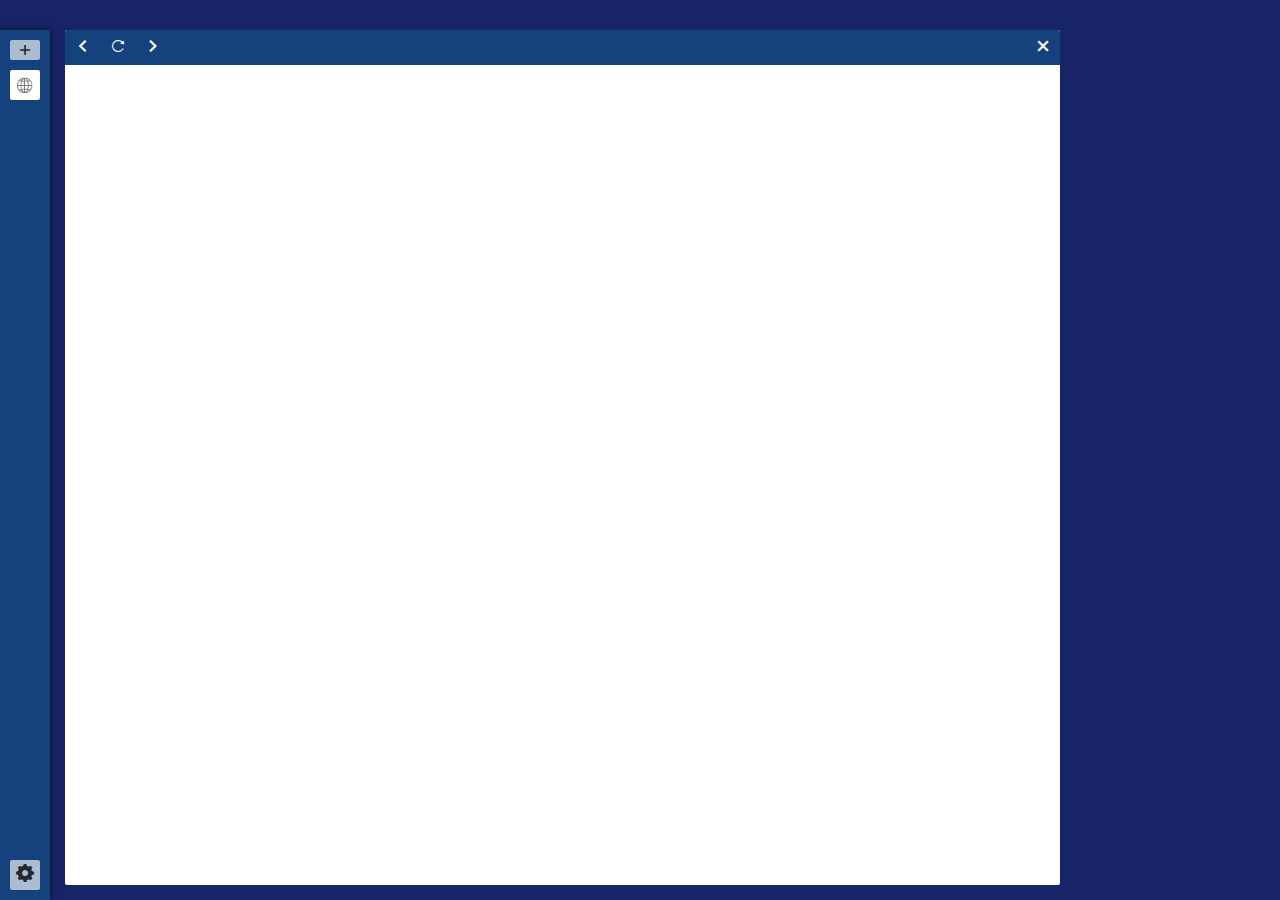
==== src/renderer/index.html @ b293ebb9 "Updates to UI" ====
<!DOCTYPE html>
<html lang="en">
<head>
    <meta charset="UTF-8">
    <meta name="viewport" content="width=device-width, initial-scale=1.0">
    <title>Project Multiview</title>
    <link rel="stylesheet" href="scaffold.css"/>
    <link rel="stylesheet" href="assets/iconmonstr-iconic/css/iconmonstr-iconic-font.min.css"/>
</head>
<body>
    <div class="appOuter">
        <div class="titlebar">
            <frame-controls></frame-controls>
        </div>
        <div class="tabbar">
            <button id="AddTabBtn" class="addbtn"><i class="im im-plus"></i></button>
            <div id="TabList" class="tablist">
                <template><div class="tab"><img src="assets/images/favicon_default.png"/></div></template>
            </div>
            <button class="settings"><i class="im im-gear"></i></button>
        </div>
        <div id="ContentContainer" class="container">
            <template><!--
                --><resize-window>
                    <browser-window></browser-window>
                </resize-window><!--
            --></template>
        </div>
    </div>
    <script src="plugins/nanotabs.js"></script>
    <script type="module" src="renderer.js"></script>
</body>
</html>
---- src/renderer/scaffold.css ----
html, body {
    margin: 0;
    padding: 0;
    font-family: 'Segoe UI', Tahoma, Geneva, Verdana, sans-serif;
    scroll-behavior: smooth;
}

.appOuter {
    display: grid;
    grid-template-columns: 50px auto;
    grid-template-rows: 30px auto;
    grid-template-areas: 
        "titlebar titlebar"
        "sidebar windows";

    width: 100vw;
    height: 100vh;
    background: #172467;
}
    .titlebar {
        grid-area: titlebar;
        -webkit-app-region: drag;
        -webkit-user-select: none;
        z-index: 500;
    }
    .tabbar {
        grid-area: sidebar;
        display: flex;
        flex-direction: column;
        padding: 10px;
        z-index: 501;
        border-radius: 0px 2px 0px 0px;
        background-color: #15427D;
        box-shadow: 0px 0px 7px rgba(0, 0, 0, 0.50);
    }
    .tabbar > .tablist {
        flex: auto;
    }
        .tablist div.tab {
            width: 30px;
            height: 30px;
            border: none;
            padding: 0;
            border-radius: 2px;
            background: rgba(255, 255, 255, 0.65);
            transition: background 0.25s;
            outline: none;
        }
            .tablist div.tab > img {
                width: 16px;
                height: 16px;
                margin: 7px;
            }

            .tablist  div.tab[aria-selected=true] {
                background: rgba(255, 255, 255);
            }

        .tablist div.tab + div.tab {
            margin-top: 10px;
        }


    .tabbar > .addbtn {
        width: 30px;
        height: 20px;
        border: none;
        padding: 0;
        border-radius: 2px;
        background: rgba(255, 255, 255, 0.65);
        transition: background 0.25s;
        outline: none;
        margin-bottom: 10px;
        color: rgba(0, 0, 0, 0.8);
        cursor: pointer;
    }
        .tabbar > .addbtn:hover{
            background: #5FDC5D;
            color: #000;
        }
        .tabbar > .addbtn > i {
            font-size: 10px;
        }

        .tabbar > .settings {
            margin-top: 10px;                
            width: 30px;
            height: 30px;
            border: none;
            border-radius: 2px;
            background: rgba(255, 255, 255, 0.65);
            transition: background 0.25s, color 0.25s;
            outline: none;
            color: rgba(0, 0, 0, 0.8);
            cursor: pointer;
            padding: 0;
        }
            .tabbar > .settings > i {
                font-size: 18px;
            }
            .settings:hover { 
                background: rgba(255, 255, 255);
                color: #000;
            }

    .container {
        grid-area: windows;
        overflow: overlay;
        overflow-y: hidden;
        white-space: nowrap;
        padding: 0px 15px 15px 15px;
    }  
        .container resize-window {
            outline: none;
            display: inline-block;
            height: 100%;        
        }
            .container resize-window + resize-window {
                margin-left: 5px;
            }

            .container resize-window:last-of-type{
                margin-right: 500px;
            }

            .container resize-window browser-window {
                height:100%;
            }

        .container::-webkit-scrollbar {
            height: 8px;
        }
        
        .container::-webkit-scrollbar-thumb {
            opacity: 0.5;
            background: rgba(255, 255, 255, 0.2);
            transition: background 0.5s;
        }
            .container::-webkit-scrollbar-thumb:hover {
                background: rgba(255, 255, 255, 0.8); 
            }
---- src/renderer/assets/iconmonstr-iconic/css/iconmonstr-iconic-font.min.css ----
/*!
 * iconmonstr iconic font v1.3.0
 * Created by Alexander Kahlkopf - http://iconmonstr.com - @iconmonstr
 * License - http://iconmonstr.com/license
 */@font-face{font-family:iconmonstr-iconic-font;src:url(../fonts/iconmonstr-iconic-font.woff2?v=1.3.0) format('woff2'),url(../fonts/iconmonstr-iconic-font.woff?v=1.3.0) format('woff'),url(../fonts/iconmonstr-iconic-font.ttf?v=1.3.0) format('truetype')}.im{display:inline-block;font:normal normal normal 24px/1 'iconmonstr-iconic-font';text-rendering:auto;-webkit-font-smoothing:antialiased;-moz-osx-font-smoothing:grayscale}.im-angle-right:before{content:'\e001'}.im-angle-left:before{content:'\e002'}.im-angle-down:before{content:'\e003'}.im-angle-up:before{content:'\e004'}.im-angle-right-circle:before{content:'\e005'}.im-angle-left-circle:before{content:'\e006'}.im-angle-down-circle:before{content:'\e007'}.im-angle-up-circle:before{content:'\e008'}.im-arrow-right:before{content:'\e009'}.im-arrow-left:before{content:'\e00a'}.im-arrow-down:before{content:'\e00b'}.im-arrow-up:before{content:'\e00c'}.im-arrow-right-circle:before{content:'\e00d'}.im-arrow-left-circle:before{content:'\e00e'}.im-arrow-down-circle:before{content:'\e00f'}.im-arrow-up-circle:before{content:'\e010'}.im-care-right:before{content:'\e011'}.im-care-left:before{content:'\e012'}.im-care-down:before{content:'\e013'}.im-care-up:before{content:'\e014'}.im-forbidden:before{content:'\e015'}.im-printer:before{content:'\e016'}.im-menu:before{content:'\e017'}.im-menu-list:before{content:'\e018'}.im-quote-left:before{content:'\e019'}.im-quote-right:before{content:'\e01a'}.im-bell:before{content:'\e01b'}.im-bell-off:before{content:'\e01c'}.im-bookmark:before{content:'\e01d'}.im-briefcase:before{content:'\e01e'}.im-calendar:before{content:'\e01f'}.im-photo-camera:before{content:'\e020'}.im-video-camera:before{content:'\e021'}.im-microphone:before{content:'\e022'}.im-check-mark:before{content:'\e023'}.im-check-mark-circle:before{content:'\e024'}.im-check-square-o:before{content:'\e025'}.im-check-square:before{content:'\e026'}.im-check-square-i:before{content:'\e027'}.im-square-o:before{content:'\e028'}.im-radio-button-circle-o:before{content:'\e029'}.im-radio-button-circle:before{content:'\e02a'}.im-circle-o:before{content:'\e02b'}.im-clock-o:before{content:'\e02c'}.im-cloud:before{content:'\e02d'}.im-cloud-download:before{content:'\e02e'}.im-cloud-upload:before{content:'\e02f'}.im-code:before{content:'\e030'}.im-speech-bubble:before{content:'\e031'}.im-speech-bubble-comment:before{content:'\e032'}.im-speech-bubble-comments:before{content:'\e033'}.im-copy:before{content:'\e034'}.im-credit-card:before{content:'\e035'}.im-crown:before{content:'\e036'}.im-database:before{content:'\e037'}.im-computer:before{content:'\e038'}.im-download:before{content:'\e039'}.im-upload:before{content:'\e03a'}.im-pencil:before{content:'\e03b'}.im-edit-off:before{content:'\e03c'}.im-play:before{content:'\e03d'}.im-pause:before{content:'\e03e'}.im-stop:before{content:'\e03f'}.im-eject:before{content:'\e040'}.im-previous:before{content:'\e041'}.im-next:before{content:'\e042'}.im-loop:before{content:'\e043'}.im-random:before{content:'\e044'}.im-menu-dot-h:before{content:'\e045'}.im-menu-dot-v:before{content:'\e046'}.im-mail:before{content:'\e047'}.im-info:before{content:'\e048'}.im-warning:before{content:'\e049'}.im-question:before{content:'\e04a'}.im-link:before{content:'\e04b'}.im-unlink:before{content:'\e04c'}.im-external-link:before{content:'\e04d'}.im-eye:before{content:'\e04e'}.im-eye-off:before{content:'\e04f'}.im-file:before{content:'\e050'}.im-file-o:before{content:'\e051'}.im-files-o:before{content:'\e052'}.im-video:before{content:'\e053'}.im-audio:before{content:'\e054'}.im-picture-o:before{content:'\e055'}.im-flag:before{content:'\e056'}.im-folder:before{content:'\e057'}.im-folder-open:before{content:'\e058'}.im-smiley-o:before{content:'\e059'}.im-frown-o:before{content:'\e05a'}.im-gear:before{content:'\e05b'}.im-globe:before{content:'\e05c'}.im-heart:before{content:'\e05d'}.im-home:before{content:'\e05e'}.im-inbox:before{content:'\e05f'}.im-key:before{content:'\e060'}.im-lock:before{content:'\e061'}.im-lock-open:before{content:'\e062'}.im-task-o:before{content:'\e063'}.im-filter:before{content:'\e064'}.im-light-bulb:before{content:'\e065'}.im-flash:before{content:'\e066'}.im-map-o:before{content:'\e067'}.im-location:before{content:'\e068'}.im-maximize:before{content:'\e069'}.im-minimize:before{content:'\e06a'}.im-fullscreen:before{content:'\e06b'}.im-mobile:before{content:'\e06c'}.im-phone:before{content:'\e06d'}.im-coin:before{content:'\e06e'}.im-banknote:before{content:'\e06f'}.im-paper-clip:before{content:'\e070'}.im-bar-chart:before{content:'\e071'}.im-plus:before{content:'\e072'}.im-minus:before{content:'\e073'}.im-plus-circle:before{content:'\e074'}.im-minus-circle:before{content:'\e075'}.im-undo:before{content:'\e076'}.im-redo:before{content:'\e077'}.im-rocket:before{content:'\e078'}.im-rss:before{content:'\e079'}.im-magnifier:before{content:'\e07a'}.im-magnifier-plus:before{content:'\e07b'}.im-magnifier-minus:before{content:'\e07c'}.im-share:before{content:'\e07d'}.im-shield:before{content:'\e07e'}.im-shopping-cart:before{content:'\e07f'}.im-sign-in:before{content:'\e080'}.im-sign-out:before{content:'\e081'}.im-spinner:before{content:'\e082'}.im-star:before{content:'\e083'}.im-star-half:before{content:'\e084'}.im-star-o:before{content:'\e085'}.im-sync:before{content:'\e086'}.im-table:before{content:'\e087'}.im-window-o:before{content:'\e088'}.im-windows-o:before{content:'\e089'}.im-thumb-up:before{content:'\e08a'}.im-thumb-down:before{content:'\e08b'}.im-x-mark:before{content:'\e08c'}.im-x-mark-circle:before{content:'\e08d'}.im-trash-can:before{content:'\e08e'}.im-user-male:before{content:'\e08f'}.im-user-female:before{content:'\e090'}.im-user-circle:before{content:'\e091'}.im-users:before{content:'\e092'}.im-volume:before{content:'\e093'}.im-volume-off:before{content:'\e094'}.im-wifi:before{content:'\e095'}.im-tools:before{content:'\e096'}.im-dashboard:before{content:'\e097'}.im-archive:before{content:'\e098'}.im-save:before{content:'\e099'}.im-floppy-disk:before{content:'\e09a'}.im-sitemap:before{content:'\e09b'}.im-toggle:before{content:'\e09c'}.im-tag:before{content:'\e09d'}.im-tags:before{content:'\e09e'}.im-wizard:before{content:'\e09f'}.im-book:before{content:'\e0a0'}.im-fire:before{content:'\e0a1'}.im-id-card:before{content:'\e0a2'}.im-note-o:before{content:'\e0a3'}.im-control-panel:before{content:'\e0a4'}.im-facebook:before{content:'\e0a5'}.im-facebook-like:before{content:'\e0a6'}.im-twitter:before{content:'\e0a7'}.im-amazon:before{content:'\e0a8'}.im-android-os:before{content:'\e0a9'}.im-apple-os:before{content:'\e0aa'}.im-windows-os:before{content:'\e0ab'}.im-linux-os:before{content:'\e0ac'}.im-chrome:before{content:'\e0ad'}.im-ie:before{content:'\e0ae'}.im-edge:before{content:'\e0af'}.im-firefox:before{content:'\e0b0'}.im-safari:before{content:'\e0b1'}.im-opera:before{content:'\e0b2'}.im-behance:before{content:'\e0b3'}.im-blogger:before{content:'\e0b4'}.im-flickr:before{content:'\e0b5'}.im-github:before{content:'\e0b6'}.im-google-plus:before{content:'\e0b7'}.im-instagram:before{content:'\e0b8'}.im-linkedin:before{content:'\e0b9'}.im-pinterest:before{content:'\e0ba'}.im-skype:before{content:'\e0bb'}.im-snapchat:before{content:'\e0bc'}.im-soundcloud:before{content:'\e0bd'}.im-stackoverflow:before{content:'\e0be'}.im-stumbleupon:before{content:'\e0bf'}.im-tumblr:before{content:'\e0c0'}.im-xing:before{content:'\e0c1'}.im-youtube:before{content:'\e0c2'}.im-reddit:before{content:'\e0c3'}.im-vimeo:before{content:'\e0c4'}.im-vk:before{content:'\e0c5'}.im-whatsapp:before{content:'\e0c6'}.im-paypal:before{content:'\e0c7'}.im-twitch:before{content:'\e0c8'}.im-drop:before{content:'\e0c9'}.im-sun:before{content:'\e0ca'}.im-certificate-o:before{content:'\e0cb'}.im-graduation-hat:before{content:'\e0cc'}.im-store:before{content:'\e0cd'}.im-pin:before{content:'\e0ce'}.im-navigation:before{content:'\e0cf'}.im-keyboard:before{content:'\e0d0'}.im-cursor:before{content:'\e0d1'}.im-monitor-o:before{content:'\e0d2'}.im-laptop-o:before{content:'\e0d3'}.im-power:before{content:'\e0d4'}.im-pie-chart:before{content:'\e0d5'}.im-line-chart-up:before{content:'\e0d6'}.im-clock:before{content:'\e0d7'}.im-flip-chart-o:before{content:'\e0d8'}.im-gift:before{content:'\e0d9'}.im-leaf:before{content:'\e0da'}.im-bug:before{content:'\e0db'}.im-coffee:before{content:'\e0dc'}.im-diamond-o:before{content:'\e0dd'}.im-bell-active:before{content:'\e0de'}.im-history:before{content:'\e0df'}.im-gamepad:before{content:'\e0e0'}.im-binoculars:before{content:'\e0e1'}.im-paperplane:before{content:'\e0e2'}.im-wrench:before{content:'\e0e3'}.im-newspaper-o:before{content:'\e0e4'}.im-lifebuoy:before{content:'\e0e5'}.im-fingerprint:before{content:'\e0e6'}.im-date-o:before{content:'\e0e7'}.im-network:before{content:'\e0e8'}.im-target:before{content:'\e0e9'}.im-user-settings:before{content:'\e0ea'}.im-radio:before{content:'\e0eb'}.im-bank:before{content:'\e0ec'}.im-calculator:before{content:'\e0ed'}.im-battery-empty:before{content:'\e0ee'}.im-battery:before{content:'\e0ef'}.im-battery-full:before{content:'\e0f0'}.im-check-mark-circle-o:before{content:'\e0f1'}.im-x-mark-circle-o:before{content:'\e0f2'}.im-cube:before{content:'\e0f3'}.im-cubes:before{content:'\e0f4'}.im-warning-circle:before{content:'\e0f5'}.im-timer:before{content:'\e0f6'}.im-hashtag:before{content:'\e0f7'}.im-pointer:before{content:'\e0f8'}.im-paintbrush:before{content:'\e0f9'}.im-server:before{content:'\e0fa'}.im-car:before{content:'\e0fb'}.im-edit:before{content:'\e0fc'}.im-flask:before{content:'\e0fd'}.im-language:before{content:'\e0fe'}.im-anchor:before{content:'\e0ff'}.im-trophy:before{content:'\e100'}.im-umbrella:before{content:'\e101'}.im-cc-amex:before{content:'\e102'}.im-cc-visa:before{content:'\e103'}.im-cc-mastercard:before{content:'\e104'}.im-cc-paypal:before{content:'\e105'}.im-cc-amazon:before{content:'\e106'}.im-cc-bitcoin:before{content:'\e107'}.im-direction:before{content:'\e108'}.im-gift-card:before{content:'\e109'}.im-newsletter:before{content:'\e10a'}.im-ribbon:before{content:'\e10b'}.im-award:before{content:'\e10c'}.im-first-aid:before{content:'\e10d'}.im-cookie:before{content:'\e10e'}.im-data:before{content:'\e10f'}.im-data-delete:before{content:'\e110'}.im-data-validate:before{content:'\e111'}.im-import:before{content:'\e112'}.im-export:before{content:'\e113'}.im-reset:before{content:'\e114'}.im-radar:before{content:'\e115'}.im-idea:before{content:'\e116'}.im-pizza:before{content:'\e117'}.im-truck:before{content:'\e118'}.im-support:before{content:'\e119'}.im-color-fan:before{content:'\e11a'}.im-layer:before{content:'\e11b'}.im-factory:before{content:'\e11c'}.im-apartment:before{content:'\e11d'}.im-plane:before{content:'\e11e'}.im-headphones:before{content:'\e11f'}.im-megaphone:before{content:'\e120'}.im-folder-add:before{content:'\e121'}.im-barcode:before{content:'\e122'}.im-accessibility:before{content:'\e123'}.im-plugin:before{content:'\e124'}.im-pulse:before{content:'\e125'}.im-spotify:before{content:'\e126'}.im-dribbble:before{content:'\e127'}.im-google-play:before{content:'\e128'}.im-facebook-messenger:before{content:'\e129'}.im-wechat:before{content:'\e12a'}.im-line:before{content:'\e12b'}.im-git:before{content:'\e12c'}
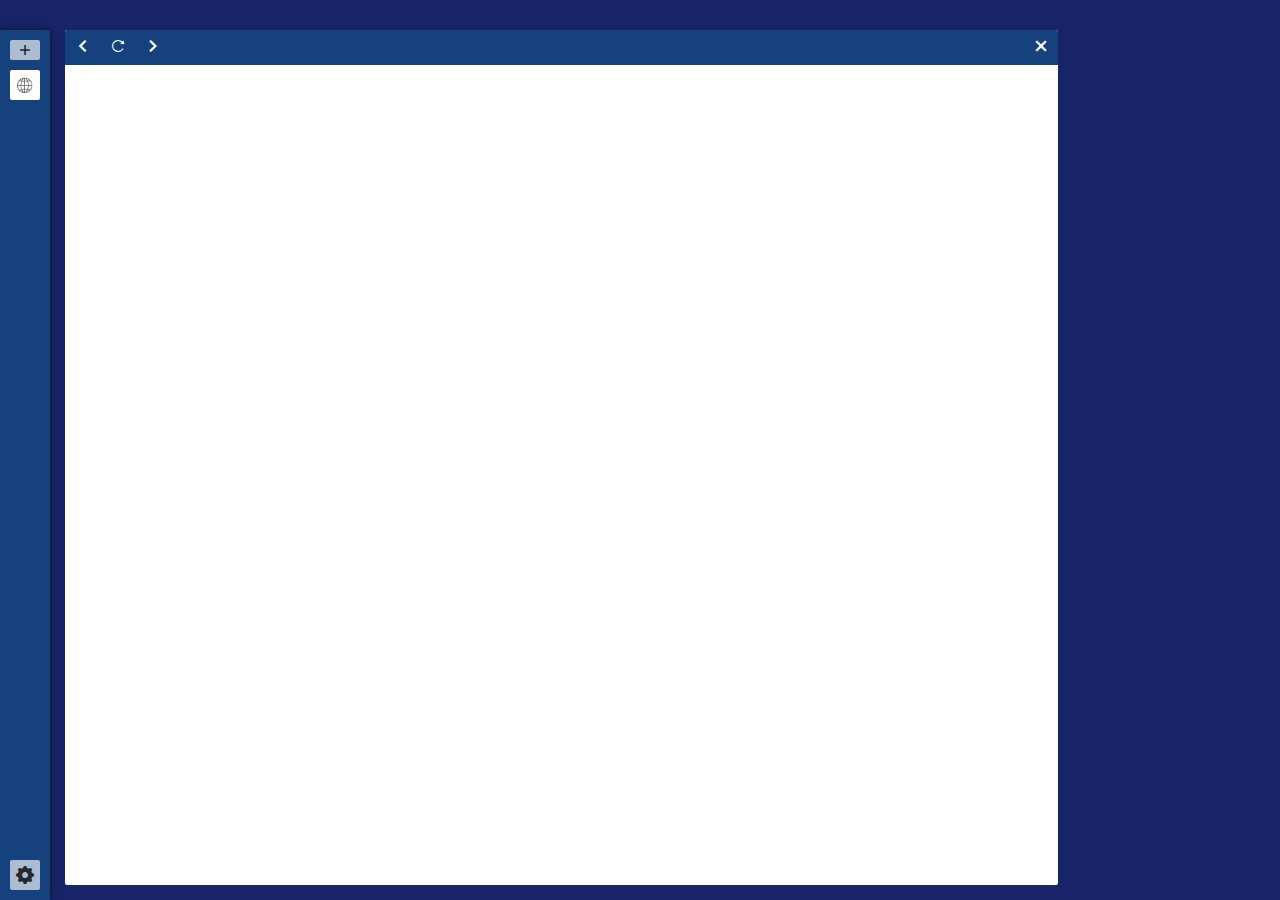
==== commit 8e3dd7a3: "tweaks to ui" ====
--- a/src/renderer/index.html
+++ b/src/renderer/index.html
@@ -4,13 +4,13 @@
     <meta charset="UTF-8">
     <meta name="viewport" content="width=device-width, initial-scale=1.0">
     <title>Project Multiview</title>
-    <link rel="stylesheet" href="scaffold.css"/>
+    <link rel="stylesheet" href="assets/css/scaffold.css"/>
     <link rel="stylesheet" href="assets/iconmonstr-iconic/css/iconmonstr-iconic-font.min.css"/>
 </head>
 <body>
     <div class="appOuter">
         <div class="titlebar">
-            <frame-controls></frame-controls>
+            <frame-controls id="frameControls"></frame-controls>
         </div>
         <div class="tabbar">
             <button id="AddTabBtn" class="addbtn"><i class="im im-plus"></i></button>
--- a/src/renderer/assets/css/scaffold.css
+++ b/src/renderer/assets/css/scaffold.css
@@ -0,0 +1,142 @@
+html, body {
+    margin: 0;
+    padding: 0;
+    font-family: 'Segoe UI', Tahoma, Geneva, Verdana, sans-serif;
+    scroll-behavior: smooth;
+}
+
+.appOuter {
+    display: grid;
+    grid-template-columns: 50px auto;
+    grid-template-rows: 30px auto;
+    grid-template-areas: 
+        "titlebar titlebar"
+        "sidebar windows";
+
+    width: 100vw;
+    height: 100vh;
+    background: #172467;
+}
+    .titlebar {
+        grid-area: titlebar;
+        -webkit-app-region: drag;
+        -webkit-user-select: none;
+        z-index: 500;
+    }
+    .tabbar {
+        grid-area: sidebar;
+        display: flex;
+        flex-direction: column;
+        padding: 10px;
+        z-index: 501;
+        border-radius: 0px 2px 0px 0px;
+        background-color: #15427D;
+        box-shadow: 0px 0px 7px rgba(0, 0, 0, 0.50);
+    }
+    .tabbar > .tablist {
+        flex: auto;
+    }
+        .tablist div.tab {
+            width: 30px;
+            height: 30px;
+            border: none;
+            padding: 0;
+            border-radius: 2px;
+            background: rgba(255, 255, 255, 0.65);
+            transition: background 0.25s;
+            outline: none;
+        }
+            .tablist div.tab > img {
+                width: 16px;
+                height: 16px;
+                margin: 7px;
+            }
+
+            .tablist  div.tab[aria-selected=true] {
+                background: rgba(255, 255, 255);
+            }
+
+        .tablist div.tab + div.tab {
+            margin-top: 10px;
+        }
+
+
+    .tabbar > .addbtn {
+        width: 30px;
+        height: 20px;
+        border: none;
+        padding: 0;
+        border-radius: 2px;
+        background: rgba(255, 255, 255, 0.65);
+        transition: background 0.25s;
+        outline: none;
+        margin-bottom: 10px;
+        color: rgba(0, 0, 0, 0.8);
+        cursor: pointer;
+    }
+        .tabbar > .addbtn:hover{
+            background: #5FDC5D;
+            color: #000;
+        }
+        .tabbar > .addbtn > i {
+            font-size: 10px;
+        }
+
+        .tabbar > .settings {
+            margin-top: 10px;                
+            width: 30px;
+            height: 30px;
+            border: none;
+            border-radius: 2px;
+            background: rgba(255, 255, 255, 0.65);
+            transition: background 0.25s, color 0.25s;
+            outline: none;
+            color: rgba(0, 0, 0, 0.8);
+            cursor: pointer;
+            padding-top: 5px;
+        }
+            .tabbar > .settings > i {
+                font-size: 18px;
+            }
+            .settings:hover { 
+                background: rgba(255, 255, 255);
+                color: #000;
+            }
+
+    .container {
+        grid-area: windows;
+        overflow: overlay;
+        overflow-y: hidden;
+        white-space: nowrap;
+        padding: 0px 15px 15px 15px;
+    }  
+        .container resize-window {
+            outline: none;
+            display: inline-block;
+            height: 100%;        
+        }
+            .container resize-window + resize-window {
+                margin-left: 5px;
+            }
+
+            .container resize-window:last-of-type{
+                margin-right: 500px;
+            }
+
+            .container resize-window browser-window {
+                height:100%;
+            }
+
+        .container::-webkit-scrollbar {
+            height: 8px;
+        }
+        
+        .container::-webkit-scrollbar-thumb {
+            opacity: 0.5;
+            background: rgba(255, 255, 255, 0.2);
+            transition: background 0.5s;
+        }
+            .container::-webkit-scrollbar-thumb:hover {
+                background: rgba(255, 255, 255, 0.8); 
+            }
+
